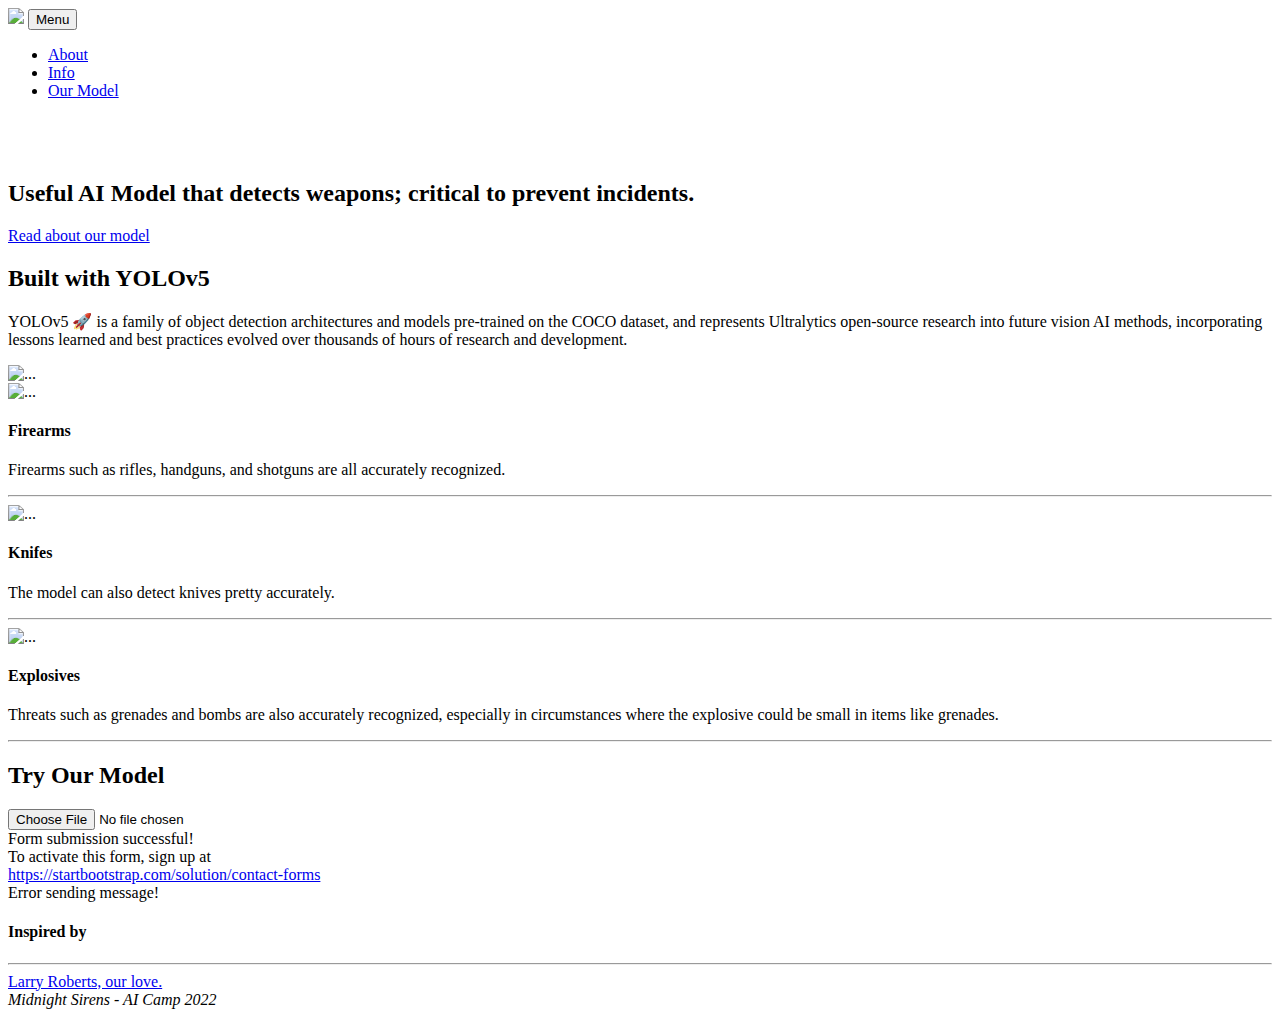
==== Weapon-detection/app/templates/index.html @ 5ef0106f "added weapon-detection/app folder" ====
<!DOCTYPE html>
<html lang="en">
    <head>
        <meta charset="utf-8" />
        <meta name="viewport" content="width=device-width, initial-scale=1, shrink-to-fit=no" />
        <meta name="description" content="" />
        <meta name="author" content="" />
        <title>Weapon detection model</title>
        <link rel="icon" type="image/x-icon" href="assets/ai_camp.ico" />
        <!-- Font Awesome icons (free version)-->
        <script src="https://use.fontawesome.com/releases/v6.1.0/js/all.js" crossorigin="anonymous"></script>
        <!-- Google fonts-->
        <link href="https://fonts.googleapis.com/css?family=Varela+Round" rel="stylesheet" />
        <link href="https://fonts.googleapis.com/css?family=Nunito:200,200i,300,300i,400,400i,600,600i,700,700i,800,800i,900,900i" rel="stylesheet" />
        

    </head>
    <body id="page-top">
        <!-- Navigation-->
        <nav class="navbar navbar-expand-lg navbar-light fixed-top" id="mainNav">
            <div class="container px-4 px-lg-5">
                <a class="navbar-brand" href="#page-top"><img src="https://static.wixstatic.com/media/12b467_a4ceef0f338c41c7885cb083ea36a00f~mv2_d_1742_1743_s_2.png/v1/fill/w_68,h_68,al_c,q_85,usm_0.66_1.00_0.01,enc_auto/ai%20camp%20logo.png" style = "width:100%"></a>
                <button class="navbar-toggler navbar-toggler-right" type="button" data-bs-toggle="collapse" data-bs-target="#navbarResponsive" aria-controls="navbarResponsive" aria-expanded="false" aria-label="Toggle navigation">
                    Menu
                    <i class="fas fa-bars"></i>
                </button>
                <div class="collapse navbar-collapse" id="navbarResponsive">
                    <ul class="navbar-nav ms-auto">
                        <li class="nav-item"><a class="nav-link" href="#about">About</a></li>
                        <li class="nav-item"><a class="nav-link" href="#projects">Info</a></li>
                        <li class="nav-item"><a class="nav-link" href="#signup">Our Model</a></li>
                    </ul>
                </div>
            </div>
        </nav>
        <!-- Masthead-->
        <header class="masthead" style = "background-image:url(https://cdn1.epicgames.com/ue/product/Screenshot/FullView-1920x1080-25ef72c52c53a90776f76ae627653c32.jpg?resize=1&w=1920)">
            <div class="container px-4 px-lg-5 d-flex h-100 align-items-center justify-content-center">
                <div class="d-flex justify-content-center">
                    <div class="text-center">
                        <h1 class="mx-auto my-0 text-uppercase" style = "color:white">Weapon Detection</h1>
                        <h2 class="text-white-50 mx-auto mt-2 mb-5">Useful AI Model that detects weapons; critical to prevent incidents.</h2>
                      <a class="btn btn-primary" href="#about">Read about our model</a>
                    </div>
                </div>
            </div>
        </header>
        <!-- About-->
        <section class="about-section text-center" id="about">
            <div class="container px-4 px-lg-5">
                <div class="row gx-4 gx-lg-5 justify-content-center">
                    <div class="col-lg-8">
                        <h2 class="text-white mb-4">Built with YOLOv5</h2>
                        <p class="text-white-50">
                            YOLOv5 🚀 is a family of object detection architectures and models pre-trained on the COCO dataset, and represents Ultralytics open-source research into future vision AI methods, incorporating lessons learned and best practices evolved over thousands of hours of research and development.
                        </p>
                    </div>
                </div>
                <img class="img-fluid" src="https://cdn-images-1.medium.com/max/1024/1*bSLNlG7crv-p-m4LVYYk3Q.png" style = "width:50%; margin-top:-10vh" alt="..." />
            </div>
        </section>
        <!-- Projects-->
         <section class="projects-section bg-light" id="projects">
            <div class="container px-4 px-lg-5"> 
                <!-- Featured Project Row-->
                 <div class="row gx-0 mb-4 mb-lg-5 align-items-center">
 <!--                   <div class="col-xl-8 col-lg-7"><img class="img-fluid mb-3 mb-lg-0" src="assets/img/guns.jpg" alt="..." /></div>
                    <div class="col-xl-4 col-lg-5 funkycontainer">
                         <div class="bg-black text-center h-100 project">
                          <div class="featured-text text-center text-lg-left">
                            <h4>Firearms</h4>
                            <p class="text-white-50 mb-0">Firearms such as rifles, handguns, and shotguns are all accurately recognized.</p>
                        </div>
                    </div>
                </div> -->
                <!-- Project One Row-->
                <div class="row gx-0 mb-5 mb-lg-0 justify-content-center">
                    <div class="col-lg-6"><img class="img-fluid" src="../static/images/assets/img/guns.jpg" alt="..." /></div>
                    <div class="col-lg-6">
                        <div class="bg-black text-center h-100 project">
                            <div class="d-flex h-100">
                                <div class="project-text w-100 my-auto text-center text-lg-left">
                                    <h4 class="text-white">Firearms</h4>
                                    <p class="mb-0 text-white-50">Firearms such as rifles, handguns, and shotguns are all accurately recognized.</p>
                                    <hr class="d-none d-lg-block mb-0 ms-0" />
                                </div>
                            </div>
                        </div>
                    </div>
                </div>
                <div class="row gx-0 mb-5 mb-lg-0 justify-content-center">
                    <div class="col-lg-6"><img class="img-fluid" src="../static/images/assets/img/Knives.jpg" alt="..." /></div>
                    <div class="col-lg-6">
                        <div class="bg-black text-center h-100 project">
                            <div class="d-flex h-100">
                                <div class="project-text w-100 my-auto text-center text-lg-left">
                                    <h4 class="text-white">Knifes</h4>
                                    <p class="mb-0 text-white-50">The model can also detect knives pretty accurately.</p>
                                    <hr class="d-none d-lg-block mb-0 ms-0" />
                                </div>
                            </div>
                        </div>
                    </div>
                </div>
                <!-- Project Two Row-->
                <div class="row gx-0 justify-content-center">
                    <div class="col-lg-6"><img class="img-fluid" src="https://wallpaperaccess.com/full/3482703.jpg" alt="..." /></div>
                    <div class="col-lg-6 order-lg-first">
                        <div class="bg-black text-center h-100 project">
                            <div class="d-flex h-100">
                                <div class="project-text w-100 my-auto text-center text-lg-right">
                                    <h4 class="text-white">Explosives</h4>
                                    <p class="mb-0 text-white-50">Threats such as grenades and bombs are also accurately recognized, especially in circumstances where the explosive could be small in items like grenades.</p>
                                    <hr class="d-none d-lg-block mb-0 me-0" />
                                </div>
                            </div>
                        </div>
                    </div>
                </div>
            </div>
          </div>
        <!-- Try Model-->
        <section class="signup-section" id="signup">
            <div class="container px-4 px-lg-5">
                <div class="row gx-4 gx-lg-5">
                    <div class="col-md-10 col-lg-8 mx-auto text-center">
                        <i class="fa-solid fa-nah fa-2x mb-2 text-white"></i>
                        <h2 class="text-white mb-5">Try Our Model</h2>
<!--                           <form action="/action_page.php">
                            <input type="file" id="myFile" name="filename">
                            <input type="submit">
                          </form> -->
                            <!-- Email address input-->
                            <div class="row">


<!--                                <a class="mb-0" id='seefood_button'>
                                <form id='seefood_form' method=post enctype=multipart/form-data>
                                    <input id="seefood_input_field" name="file" type="file" onchange="this.form.submit();" hidden/>
                                </form>
                                <button href="#" target="_blank" class="btn btn-white btn-circled btn-text">
                                    <i class="fas fa-camera pr-2 left" aria-hidden="true"></i> Click to see emotion
                                </button>
                            </a> -->
                                
                              <form name=file method=post enctype=multipart/form-data>
                                <div class="col"><input class="form-control" id="file" type="file"   name='file' aria-label="Input file"  onchange="this.form.submit();"/></div>
                              </form>
                            </div>
                            <div class="d-none" id="submitSuccessMessage">
                                <div class="text-center mb-3 mt-2 text-white">
                                    <div class="fw-bolder">Form submission successful!</div>
                                    To activate this form, sign up at
                                    <br />
                                    <a href="https://startbootstrap.com/solution/contact-forms">https://startbootstrap.com/solution/contact-forms</a>
                                </div>
                            </div>
                            <!-- Submit error message-->
                            <!---->
                            <!-- This is what your users will see when there is-->
                            <!-- an error submitting the form-->
                            <div class="d-none" id="submitErrorMessage"><div class="text-center text-danger mb-3 mt-2">Error sending message!</div></div>
                    </div>
                </div>
          </div>
        </section>
        <!-- Contact-->
        <section class="contact-section bg-black">
            <div class="container px-4 px-lg-5">
                <div class="row gx-4 gx-lg-5">
                    <div class="col-md-4 mb-3 mb-md-0">
                    </div>
                    <div class="col-md-4 mb-3 mb-md-0">
                        <div class="card py-4 h-100">
                            <div class="card-body text-center">
                                <i class="fas fa-person text-primary mb-2"></i>
                                <h4 class="text-uppercase m-0">Inspired by</h4>
                                <hr class="my-4 mx-auto" />
                              <div class="small text-black-50"><a href="https://en.wikipedia.org/wiki/Lawrence_Roberts_(scientist)">Larry Roberts, our love.</a></div>
                            </div>
                        </div>
                    </div>
                </div>
                <div class="social d-flex justify-content-center">
                    <a class="mx-2" href="#!"><i class="fab fa-github"></i></a>
                </div>
            </div>
        </section>
         
        <!-- Footer-->
<footer class="footer bg-black small text-center text-white-50"><div class="container px-4 px-lg-5"><em>Midnight Sirens - AI Camp 2022</em></div></footer>
          
          
          
        <!-- Bootstrap core JS-->
        <script src="https://cdn.jsdelivr.net/npm/bootstrap@5.1.3/dist/js/bootstrap.bundle.min.js"></script>
        <!-- Core theme JS-->
        <script src="js/scripts.js"></script>
        <!-- * * * * * * * * * * * * * * * * * * * * * * * * * * * * * * * * * * * * * * * *-->
        <!-- * *                               SB Forms JS                               * *-->
        <!-- * * Activate your form at https://startbootstrap.com/solution/contact-forms * *-->
        <!-- * * * * * * * * * * * * * * * * * * * * * * * * * * * * * * * * * * * * * * * *-->
        <script src="https://cdn.startbootstrap.com/sb-forms-latest.js"></script>
    </body>
</html>
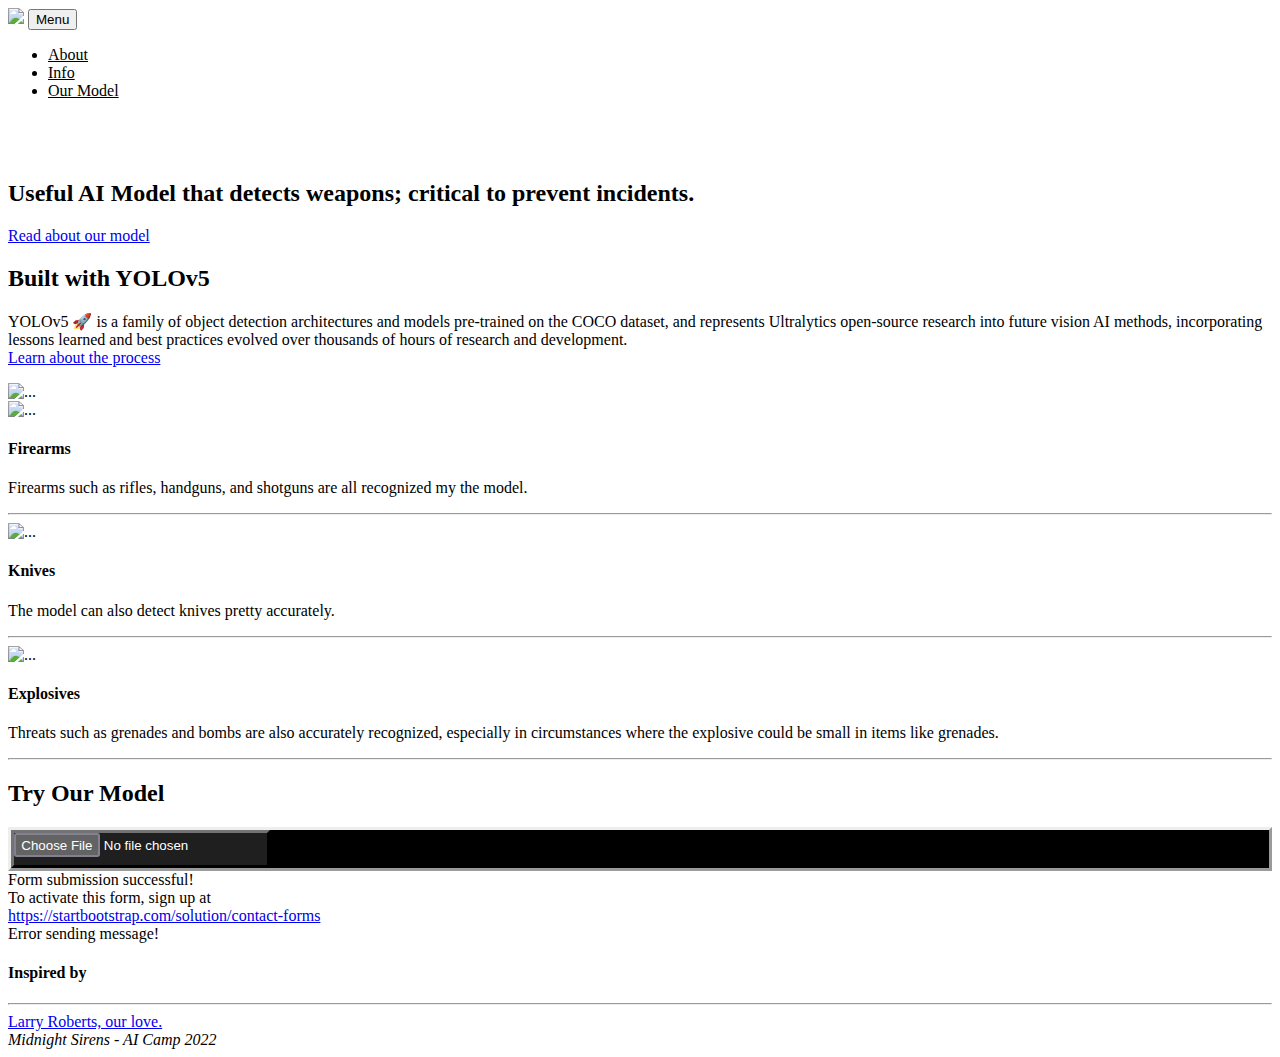
==== commit f3cfd8ed: "added changes to wesbite" ====
--- a/Weapon-detection/app/templates/index.html
+++ b/Weapon-detection/app/templates/index.html
@@ -6,29 +6,30 @@
         <meta name="description" content="" />
         <meta name="author" content="" />
         <title>Weapon detection model</title>
+        <link rel="icon" type="image/x-icon" href="/images/favicon.ico">
         <link rel="icon" type="image/x-icon" href="assets/ai_camp.ico" />
         <!-- Font Awesome icons (free version)-->
         <script src="https://use.fontawesome.com/releases/v6.1.0/js/all.js" crossorigin="anonymous"></script>
         <!-- Google fonts-->
         <link href="https://fonts.googleapis.com/css?family=Varela+Round" rel="stylesheet" />
         <link href="https://fonts.googleapis.com/css?family=Nunito:200,200i,300,300i,400,400i,600,600i,700,700i,800,800i,900,900i" rel="stylesheet" />
-        
+        <link href="{{ url_for('static', filename='css/styles.css')}}" rel="stylesheet">
 
     </head>
     <body id="page-top">
         <!-- Navigation-->
-        <nav class="navbar navbar-expand-lg navbar-light fixed-top" id="mainNav">
+        <nav class="navbar navbar-expand-lg navbar-light" id="mainNav">
             <div class="container px-4 px-lg-5">
                 <a class="navbar-brand" href="#page-top"><img src="https://static.wixstatic.com/media/12b467_a4ceef0f338c41c7885cb083ea36a00f~mv2_d_1742_1743_s_2.png/v1/fill/w_68,h_68,al_c,q_85,usm_0.66_1.00_0.01,enc_auto/ai%20camp%20logo.png" style = "width:100%"></a>
                 <button class="navbar-toggler navbar-toggler-right" type="button" data-bs-toggle="collapse" data-bs-target="#navbarResponsive" aria-controls="navbarResponsive" aria-expanded="false" aria-label="Toggle navigation">
                     Menu
-                    <i class="fas fa-bars"></i>
+                    <i class="fas fa-bars"></i><div style='text-align:right'></div>
                 </button>
                 <div class="collapse navbar-collapse" id="navbarResponsive">
                     <ul class="navbar-nav ms-auto">
-                        <li class="nav-item"><a class="nav-link" href="#about">About</a></li>
-                        <li class="nav-item"><a class="nav-link" href="#projects">Info</a></li>
-                        <li class="nav-item"><a class="nav-link" href="#signup">Our Model</a></li>
+                        <li class="nav-item"><a class="nav-link" href="#about" style="color:black">About</a></li>
+                        <li class="nav-item"><a class="nav-link" href="#projects" style="color:black">Info</a></li>
+                        <li class="nav-item"><a class="nav-link" href="#signup" style="color:black">Our Model</a></li>
                     </ul>
                 </div>
             </div>
@@ -52,11 +53,12 @@
                     <div class="col-lg-8">
                         <h2 class="text-white mb-4">Built with YOLOv5</h2>
                         <p class="text-white-50">
-                            YOLOv5 🚀 is a family of object detection architectures and models pre-trained on the COCO dataset, and represents Ultralytics open-source research into future vision AI methods, incorporating lessons learned and best practices evolved over thousands of hours of research and development.
+                            YOLOv5 🚀 is a family of object detection architectures and models pre-trained on the COCO dataset, and represents Ultralytics open-source research into future vision AI methods, incorporating lessons learned and best practices evolved over thousands of hours of research and development. <br>
+                          <a href="https://docs.google.com/presentation/d/1TJVjbd0gxJ1XSBDC1HaIfGvIQuUsT5jUoAaQaripfEQ/edit?usp=sharing" target="_blank">Learn about the process</a>
                         </p>
                     </div>
                 </div>
-                <img class="img-fluid" src="https://cdn-images-1.medium.com/max/1024/1*bSLNlG7crv-p-m4LVYYk3Q.png" style = "width:50%; margin-top:-10vh" alt="..." />
+                <img class="img-fluid" src="https://assets.website-files.com/5f6bc60e665f54db361e52a9/5f6bc60e665f546a6b1e5400_logo_yolo-p-500.png" style = "width:40%; margin-top:-10vh" alt="..."/>
             </div>
         </section>
         <!-- Projects-->
@@ -75,26 +77,26 @@
                 </div> -->
                 <!-- Project One Row-->
                 <div class="row gx-0 mb-5 mb-lg-0 justify-content-center">
-                    <div class="col-lg-6"><img class="img-fluid" src="../static/images/assets/img/guns.jpg" alt="..." /></div>
+                    <div class="col-lg-6"><img class="img-fluid" src="https://media.npr.org/assets/img/2018/01/25/gettyimages-594190689_wide-f8f1aff223a29a977b6e402e5925adfabf12d1f5-s800-c85.webp" alt="..." /></div>
+                    <div class="col-lg-6 order-lg-first">
+                        <div class="bg-black text-center h-100 project">
+                            <div class="d-flex h-100">
+                                <div class="project-text w-100 my-auto text-center text-lg-left">
+                                    <h4 class="text-white">Firearms</h4>
+                                    <p class="mb-0 text-white-50">Firearms such as rifles, handguns, and shotguns are all recognized my the model.</p>
+                                    <hr class="d-none d-lg-block mb-0 ms-0" />
+                                </div>
+                            </div>
+                        </div>
+                    </div>
+                </div>
+                <div class="row gx-0 mb-5 mb-lg-0 justify-content-center">
+                    <div class="col-lg-6"><img class="img-fluid" src="https://media.istockphoto.com/photos/knife-picture-id1318113415?k=20&m=1318113415&s=612x612&w=0&h=ssXQYNziiH_QRX12ObJeWlygi4xWqbfv_Xiuf-c7w0I=" alt="..." /></div>
                     <div class="col-lg-6">
                         <div class="bg-black text-center h-100 project">
                             <div class="d-flex h-100">
                                 <div class="project-text w-100 my-auto text-center text-lg-left">
-                                    <h4 class="text-white">Firearms</h4>
-                                    <p class="mb-0 text-white-50">Firearms such as rifles, handguns, and shotguns are all accurately recognized.</p>
-                                    <hr class="d-none d-lg-block mb-0 ms-0" />
-                                </div>
-                            </div>
-                        </div>
-                    </div>
-                </div>
-                <div class="row gx-0 mb-5 mb-lg-0 justify-content-center">
-                    <div class="col-lg-6"><img class="img-fluid" src="../static/images/assets/img/Knives.jpg" alt="..." /></div>
-                    <div class="col-lg-6">
-                        <div class="bg-black text-center h-100 project">
-                            <div class="d-flex h-100">
-                                <div class="project-text w-100 my-auto text-center text-lg-left">
-                                    <h4 class="text-white">Knifes</h4>
+                                    <h4 class="text-white">Knives</h4>
                                     <p class="mb-0 text-white-50">The model can also detect knives pretty accurately.</p>
                                     <hr class="d-none d-lg-block mb-0 ms-0" />
                                 </div>
@@ -133,18 +135,39 @@
                             <!-- Email address input-->
                             <div class="row">
 
-
-<!--                                <a class="mb-0" id='seefood_button'>
-                                <form id='seefood_form' method=post enctype=multipart/form-data>
-                                    <input id="seefood_input_field" name="file" type="file" onchange="this.form.submit();" hidden/>
-                                </form>
-                                <button href="#" target="_blank" class="btn btn-white btn-circled btn-text">
-                                    <i class="fas fa-camera pr-2 left" aria-hidden="true"></i> Click to see emotion
-                                </button>
-                            </a> -->
-                                
                               <form name=file method=post enctype=multipart/form-data>
-                                <div class="col"><input class="form-control" id="file" type="file"   name='file' aria-label="Input file"  onchange="this.form.submit();"/></div>
+                                <div class="col"><input class="form-control" id="file" type="file" name='file' onchange="this.form.submit()"/></div>
+                                  <style>
+                                    .form-control{
+                                      background: #1f1f1f;
+                                      color: white;
+                                      border-style: outset;
+                                      border-color: #1f1f1f;
+                                      height: 3.5vh;
+                                      width: 1wh;
+                                      font: bold15px arial,sans-serif;
+                                      text-shadow: none;
+                                    }
+                                    .col{
+                                      background: black;
+                                      border-style: outset;
+                                    }
+
+                                    input[type=file]::file-selector-button {
+                                      border: 2px solid #828091;
+                                      padding: .2em .4em;
+                                      border-radius: .2em;
+                                      background-color: #636363;
+                                      transition: 1s;
+                                      color: white;
+                                    }
+
+                                    input[type=file]::file-selector-button:hover {
+                                      background-color: #81ecec;
+                                      border: 2px solid #00cec9;
+                                    }
+
+                                </style>
                               </form>
                             </div>
                             <div class="d-none" id="submitSuccessMessage">
@@ -165,7 +188,7 @@
           </div>
         </section>
         <!-- Contact-->
-        <section class="contact-section bg-black">
+         <section class="contact-section bg-black">
             <div class="container px-4 px-lg-5">
                 <div class="row gx-4 gx-lg-5">
                     <div class="col-md-4 mb-3 mb-md-0">
@@ -182,7 +205,7 @@
                     </div>
                 </div>
                 <div class="social d-flex justify-content-center">
-                    <a class="mx-2" href="#!"><i class="fab fa-github"></i></a>
+                    <a class="mx-2" href="https://github.com/Gm4ch/Weapon-detection" target="_blank"><i class="fab fa-github"></i></a>
                 </div>
             </div>
         </section>
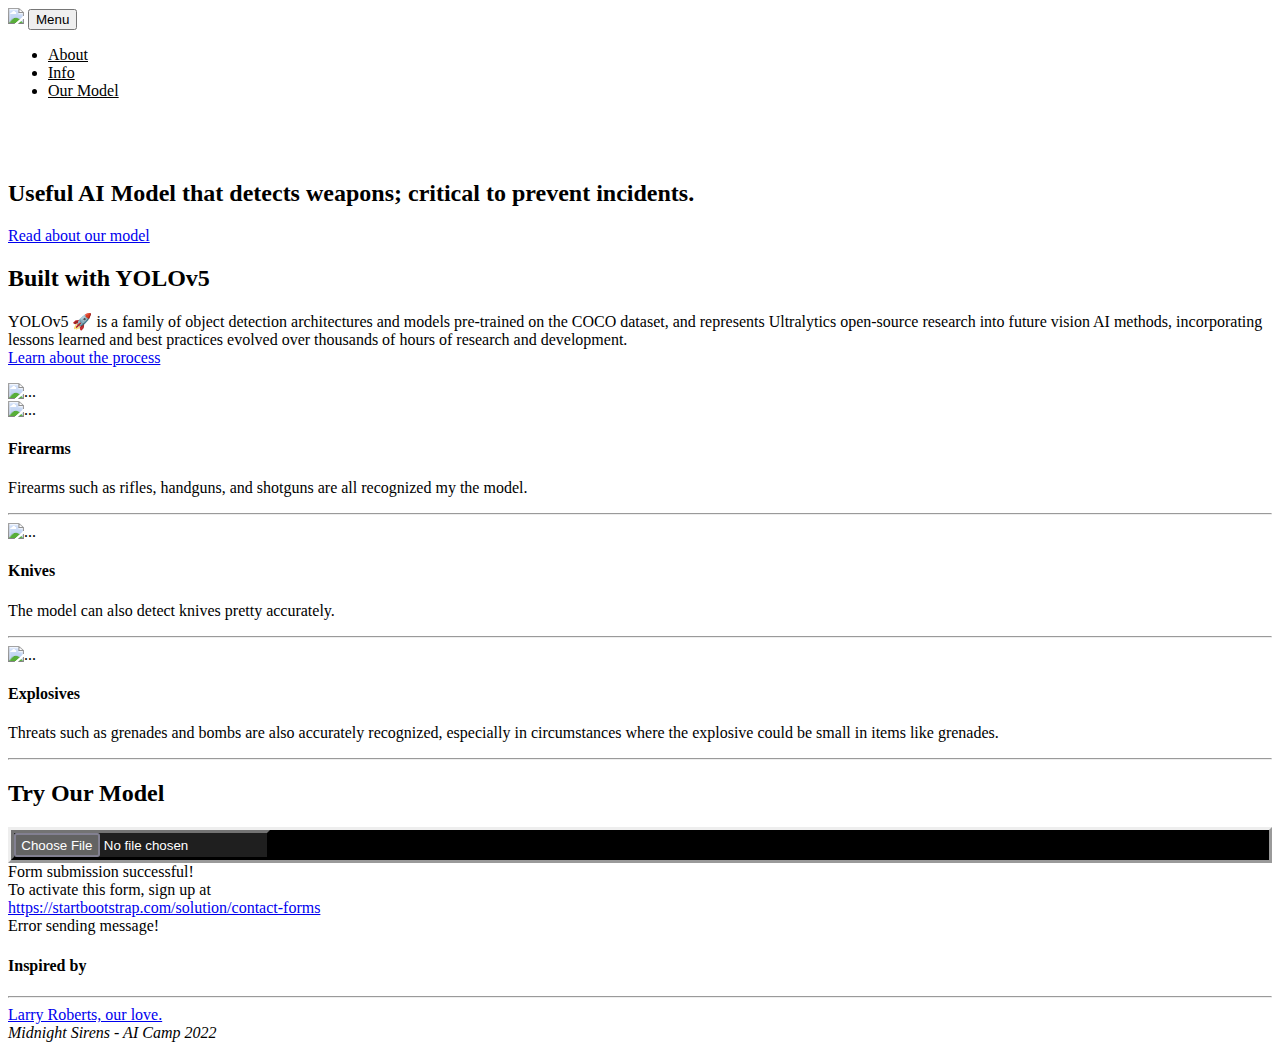
==== commit 53483992: "pushing last updates for the day" ====
--- a/Weapon-detection/app/templates/index.html
+++ b/Weapon-detection/app/templates/index.html
@@ -19,6 +19,7 @@
     <body id="page-top">
         <!-- Navigation-->
         <nav class="navbar navbar-expand-lg navbar-light" id="mainNav">
+
             <div class="container px-4 px-lg-5">
                 <a class="navbar-brand" href="#page-top"><img src="https://static.wixstatic.com/media/12b467_a4ceef0f338c41c7885cb083ea36a00f~mv2_d_1742_1743_s_2.png/v1/fill/w_68,h_68,al_c,q_85,usm_0.66_1.00_0.01,enc_auto/ai%20camp%20logo.png" style = "width:100%"></a>
                 <button class="navbar-toggler navbar-toggler-right" type="button" data-bs-toggle="collapse" data-bs-target="#navbarResponsive" aria-controls="navbarResponsive" aria-expanded="false" aria-label="Toggle navigation">
@@ -31,7 +32,7 @@
                         <li class="nav-item"><a class="nav-link" href="#projects" style="color:black">Info</a></li>
                         <li class="nav-item"><a class="nav-link" href="#signup" style="color:black">Our Model</a></li>
                     </ul>
-                </div>
+                </div><pre></pre>
             </div>
         </nav>
         <!-- Masthead-->
@@ -54,11 +55,11 @@
                         <h2 class="text-white mb-4">Built with YOLOv5</h2>
                         <p class="text-white-50">
                             YOLOv5 🚀 is a family of object detection architectures and models pre-trained on the COCO dataset, and represents Ultralytics open-source research into future vision AI methods, incorporating lessons learned and best practices evolved over thousands of hours of research and development. <br>
-                          <a href="https://docs.google.com/presentation/d/1TJVjbd0gxJ1XSBDC1HaIfGvIQuUsT5jUoAaQaripfEQ/edit?usp=sharing" target="_blank">Learn about the process</a>
+                          <a href="https://docs.google.com/presentation/d/1TJVjbd0gxJ1XSBDC1HaIfGvIQuUsT5jUoAaQaripfEQ/edit?usp=sharing" target="_blank" style= "z-index:-1">Learn about the process</a>
                         </p>
                     </div>
                 </div>
-                <img class="img-fluid" src="https://assets.website-files.com/5f6bc60e665f54db361e52a9/5f6bc60e665f546a6b1e5400_logo_yolo-p-500.png" style = "width:40%; margin-top:-10vh" alt="..."/>
+                <img class="img-fluid" src="https://assets.website-files.com/5f6bc60e665f54db361e52a9/5f6bc60e665f546a6b1e5400_logo_yolo-p-500.png" style = "width:40%; margin-top: -2vh" alt="..."/>
             </div>
         </section>
         <!-- Projects-->
@@ -143,20 +144,22 @@
                                       color: white;
                                       border-style: outset;
                                       border-color: #1f1f1f;
-                                      height: 3.5vh;
-                                      width: 1wh;
+
+                                      width: 2wh;
                                       font: bold15px arial,sans-serif;
                                       text-shadow: none;
                                     }
                                     .col{
                                       background: black;
                                       border-style: outset;
+
                                     }
 
                                     input[type=file]::file-selector-button {
                                       border: 2px solid #828091;
                                       padding: .2em .4em;
                                       border-radius: .2em;
+                                      width: 1wh;
                                       background-color: #636363;
                                       transition: 1s;
                                       color: white;
@@ -165,6 +168,8 @@
                                     input[type=file]::file-selector-button:hover {
                                       background-color: #81ecec;
                                       border: 2px solid #00cec9;
+
+                                      width: 1wh;
                                     }
 
                                 </style>
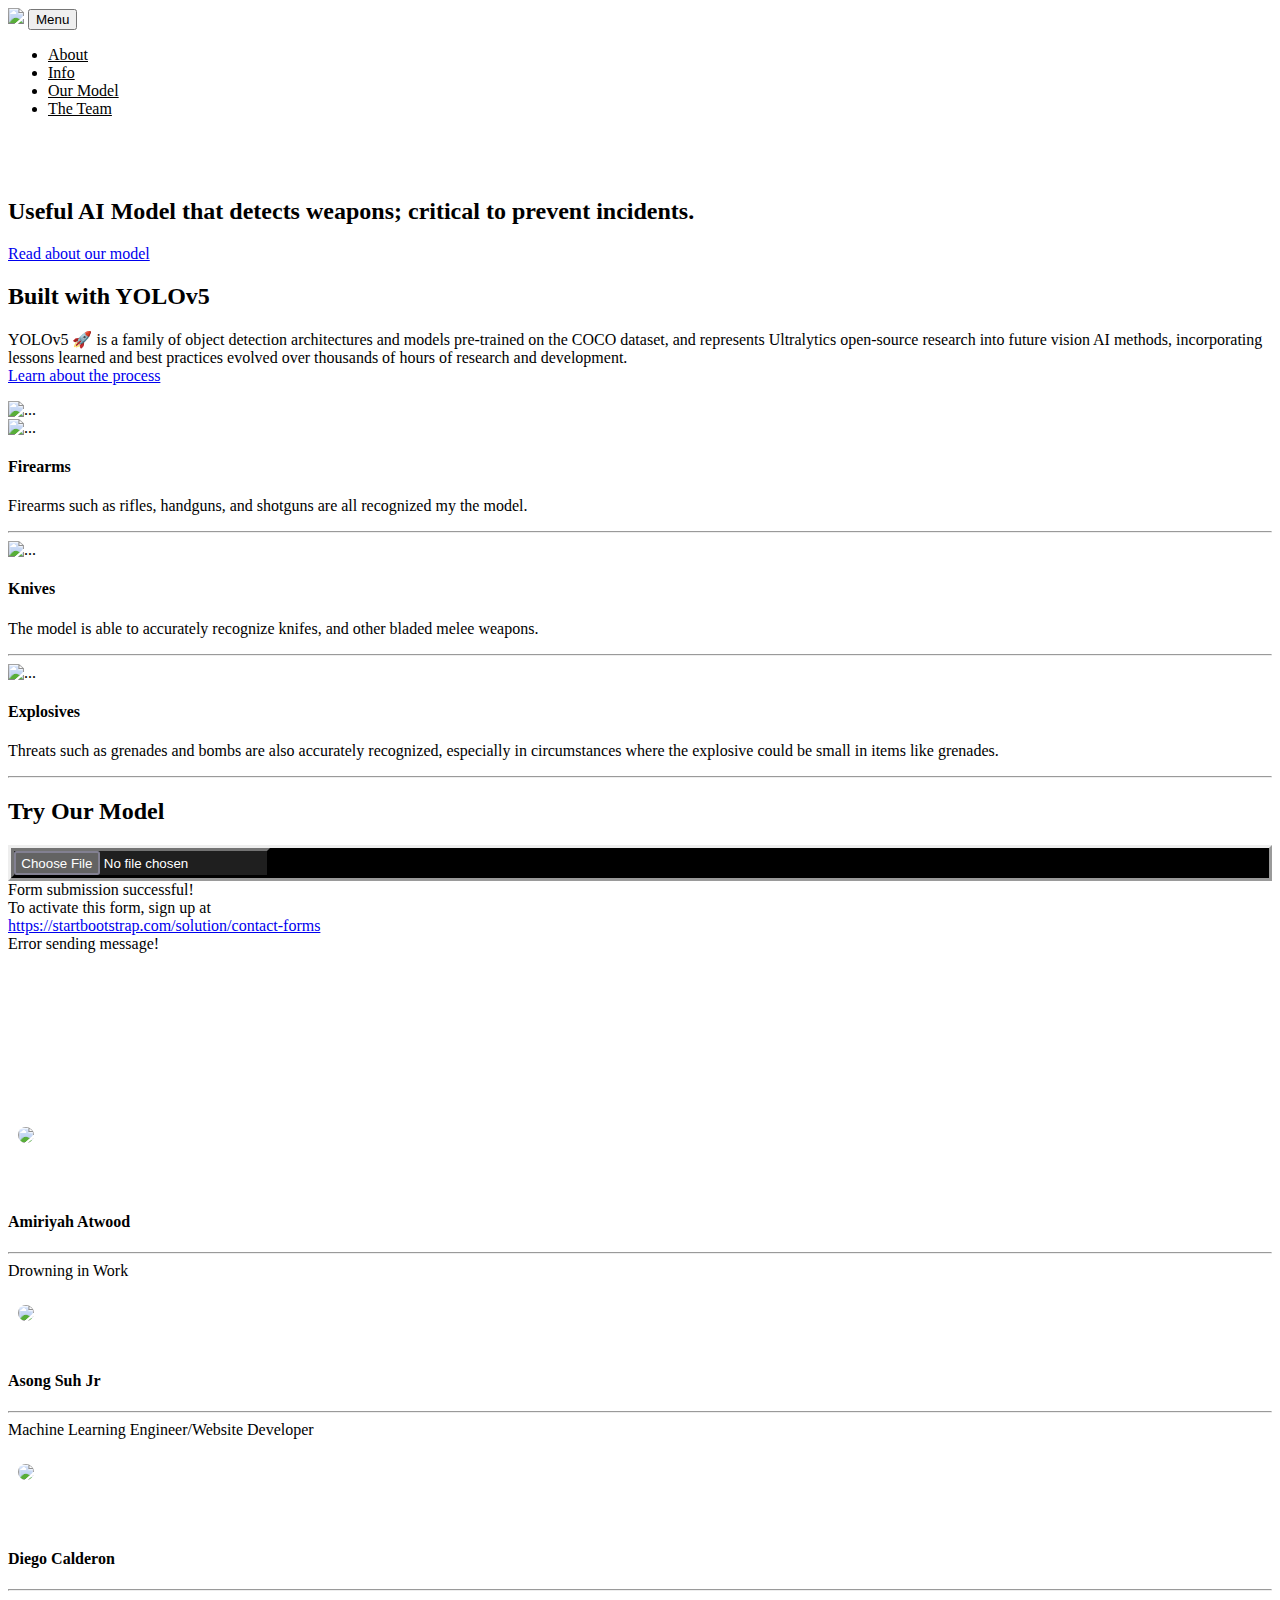
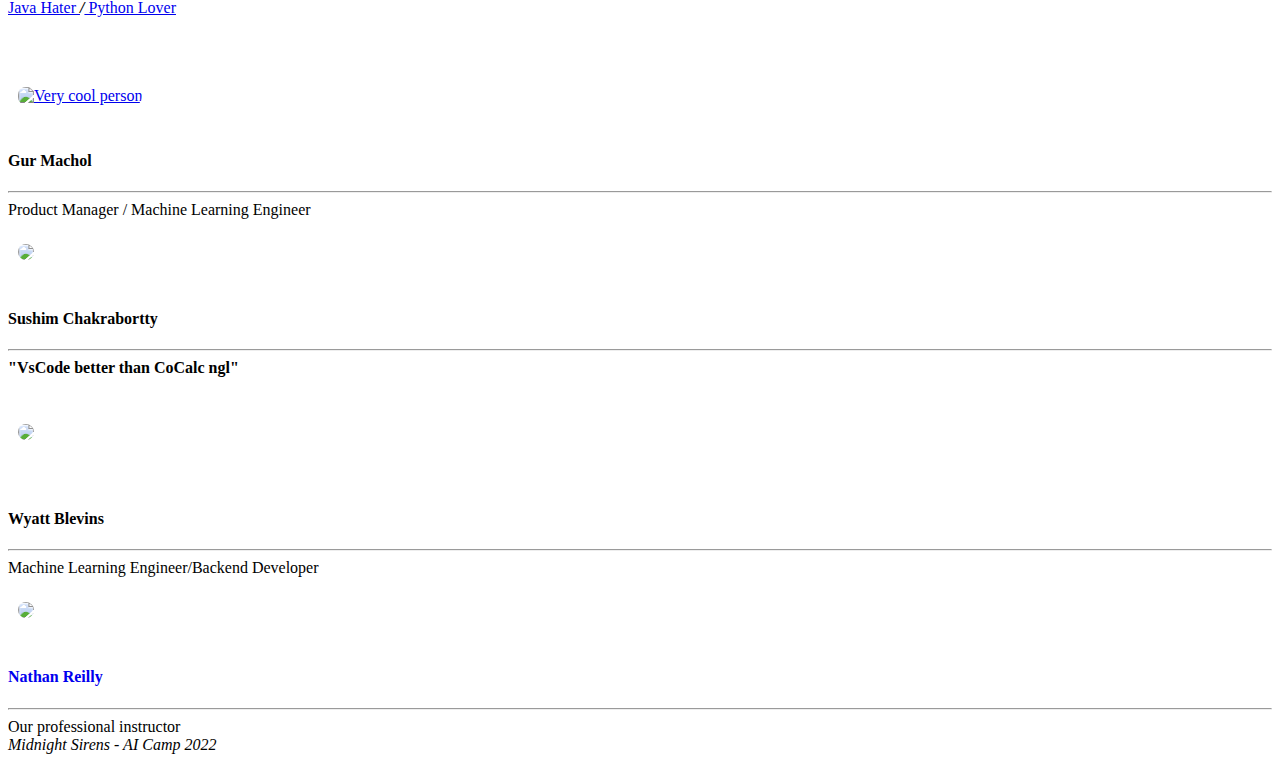
==== commit 6d131f32: "last changes to website" ====
--- a/Weapon-detection/app/templates/index.html
+++ b/Weapon-detection/app/templates/index.html
@@ -31,6 +31,7 @@
                         <li class="nav-item"><a class="nav-link" href="#about" style="color:black">About</a></li>
                         <li class="nav-item"><a class="nav-link" href="#projects" style="color:black">Info</a></li>
                         <li class="nav-item"><a class="nav-link" href="#signup" style="color:black">Our Model</a></li>
+                        <li class="nav-item"><a class="nav-link" href="#us" style="color:black">The Team</a></li>
                     </ul>
                 </div><pre></pre>
             </div>
@@ -42,7 +43,7 @@
                     <div class="text-center">
                         <h1 class="mx-auto my-0 text-uppercase" style = "color:white">Weapon Detection</h1>
                         <h2 class="text-white-50 mx-auto mt-2 mb-5">Useful AI Model that detects weapons; critical to prevent incidents.</h2>
-                      <a class="btn btn-primary" href="#about">Read about our model</a>
+                      <a class="btn btn-primary" href="https://docs.google.com/presentation/d/1ySOWBh4DQRS_xUWVIwWhFOmYsYvchK1Ynun9ZSKF4lo/edit#slide=id.g13243123c91_10_54" target="_blank">Read about our model</a>
                     </div>
                 </div>
             </div>
@@ -98,7 +99,7 @@
                             <div class="d-flex h-100">
                                 <div class="project-text w-100 my-auto text-center text-lg-left">
                                     <h4 class="text-white">Knives</h4>
-                                    <p class="mb-0 text-white-50">The model can also detect knives pretty accurately.</p>
+                                    <p class="mb-0 text-white-50">The model is able to accurately recognize knifes, and other bladed melee weapons.</p>
                                     <hr class="d-none d-lg-block mb-0 ms-0" />
                                 </div>
                             </div>
@@ -122,12 +123,13 @@
                 </div>
             </div>
           </div>
+      </section>
         <!-- Try Model-->
         <section class="signup-section" id="signup">
             <div class="container px-4 px-lg-5">
                 <div class="row gx-4 gx-lg-5">
                     <div class="col-md-10 col-lg-8 mx-auto text-center">
-                        <i class="fa-solid fa-nah fa-2x mb-2 text-white"></i>
+                        <i class="fa-solid fa-person-rifle fa-2x mb-2 text-white"></i>
                         <h2 class="text-white mb-5">Try Our Model</h2>
 <!--                           <form action="/action_page.php">
                             <input type="file" id="myFile" name="filename">
@@ -191,35 +193,136 @@
                     </div>
                 </div>
           </div>
-        </section>
-        <!-- Contact-->
-         <section class="contact-section bg-black">
+           </section>
+<section class="contact-section bg-black" id="us">
+      <h1 class="text-uppercase text-center" font-family="garamond" style="color:white; margin-bottom:10vh">
+        The Team
+  </h1>
+
+
             <div class="container px-4 px-lg-5">
                 <div class="row gx-4 gx-lg-5">
                     <div class="col-md-4 mb-3 mb-md-0">
-                    </div>
-                    <div class="col-md-4 mb-3 mb-md-0">
-                        <div class="card py-4 h-100">
-                            <div class="card-body text-center">
-                                <i class="fas fa-person text-primary mb-2"></i>
-                                <h4 class="text-uppercase m-0">Inspired by</h4>
-                                <hr class="my-4 mx-auto" />
-                              <div class="small text-black-50"><a href="https://en.wikipedia.org/wiki/Lawrence_Roberts_(scientist)">Larry Roberts, our love.</a></div>
+                        <div class="card py-4 h-100">
+                            <div class="card-body text-center">
+                              <img class = "mb-2 Pfp" src = "https://cdn.discordapp.com/attachments/988470112212377611/989559873849151518/meeeee.jpeg" style = "height:auto; width:10vw; margin-bottom: 5vh">
+                                <h4 class="text-uppercase m-0"><a style = "text-decoration:none; color:black" href ="https://youtu.be/-Axp7OJF8zI" target="_blank">Amiriyah Atwood</a></h4>
+                                <hr class="my-4 mx-auto" />
+                                <div class="small text-black-50">Drowning in Work</div>
+                            </div>
+                        </div>
+                    </div>
+                    <div class="col-md-4 mb-3 mb-md-0 ">
+                        <div class="card py-4 h-100">
+                            <div class="card-body text-center">
+                              <img class = "mb-2 Pfp" src = "https://media.discordapp.net/attachments/949741363614867456/989554749894447104/IMG_3089.png?width=613&height=594" style = "height:auto; width:10vw;">
+<!--                                 <i class="fas fa-person text-primary mb-2"></i> -->
+                                <h4 class="text-uppercase m-0">Asong Suh Jr</h4>
+                                <hr class="my-4 mx-auto" />
+                                <div class="small text-black-50">Machine Learning Engineer/Website Developer</div>
+                            </div>
+                        </div>
+                    </div>
+                  
+                    <div class="col-md-4 mb-3 mb-md-0">
+                        <div class="card py-4 h-100">
+                            <div class="card-body text-center">
+                              <img class = "mb-2 Pfp" src = "https://lh3.googleusercontent.com/[base64]w724-h965-no?authuser=0" style = "height:auto; width:10vw; margin-bottom: 5vh">
+                                
+                              <h4 class="text-uppercase m-0"><a style = "text-decoration:none; color:black" href="https://diegocldrn.github.io/">Diego Calderon</a></h4>
+                                <hr class="my-4 mx-auto" />
+                              <div class="small text-black-50"><a href="https://imgur.com/wtjsnH0">Java Hater </a><i><b>/</b></i><a href="https://imgur.com/HwGzDvR"> Python Lover</a></div>
+                            </div>
+                        </div>
+                    </div>
+              </div>
+  </div>
+ 
+                  </section>
+<section class="contact-section bg-black" style = "padding-top:5vh">
+                                <div class="container px-4 px-lg-5">
+                <div class="row gx-4 gx-lg-5">
+                    <div class="col-md-4 mb-3 mb-md-0">
+                        <div class="card py-4 h-100">
+                            <div class="card-body text-center">
+                                <a href="https://github.com/Gm4ch">
+                                <img class="Pfp" src="https://media-exp2.licdn.com/dms/image/C4E03AQHa4K72UeqjgA/profile-displayphoto-shrink_200_200/0/1655741676290?e=1661385600&v=beta&t=A9NfSTdgA7QCN_JHrIiYbXQY7R0fbnlvoWjxa0sOh5c" alt="Very cool person">
+                                  </a>
+                              <style>
+                              .Pfp {
+                                  border-radius: 8px;
+                                  padding: 5px
+                                  display: inline-block;
+                                  margin: 25px 10px;
+                                  max-width: 100%;
+                                  height: auto;
+                                }
+                              </style>
+                              <h4 class="text-uppercase m-0"><a style = "text-decoration:none; color:black" href ="https://www.linkedin.com/in/gur-machol/" target="_blank">Gur Machol</a></h4>
+                                <hr class="my-4 mx-auto" />
+                                <div class="small text-black-50">Product Manager / Machine Learning Engineer</div>
+                            </div>
+                        </div>
+                    </div>
+                        <div class="col-md-4 mb-3 mb-md-0">
+                        <div class="card py-4 h-100">
+                            <div class="card-body text-center">
+                              <img
+                                  src="https://media.discordapp.net/attachments/878118241686413395/989558483701608478/unknown.png" class="Pfp">
+                                
+                                <h4 class="text-uppercase m-0">Sushim Chakrabortty<h4>
+              <hr class="my-4 mx-auto" />
+                                <div class="small text-black-50">"VsCode better than CoCalc ngl"</div>
+                            </h4>
+                              </h4>
+                              
+                            </div>
+                        </div>
+                    </div>
+
+                        <div class="col-md-4 mb-3 mb-md-0">
+                        <div class="card py-4 h-100">
+                            <div class="card-body text-center">
+                              
+                                <img src="https://cdn.discordapp.com/attachments/907826477331001367/989559290232709150/IMG_1381_1.jpg" style = "height:auto; width:10vw; margin-bottom: 5vh" class="Pfp">
+                             
+                              <h4 class="text-uppercase m-0" >Wyatt Blevins</h4>
+                                <hr class="my-4 mx-auto" />
+                                <div class="small text-black-50">Machine Learning Engineer/Backend Developer</div>
+                            </div>
+                        </div>
+                    </div>
+                                  </div>
+  </div>
+
+
+        </section>
+         <!-- Contact-->
+        <section class="contact-section bg-black">
+            <div class="container px-4 px-lg-5 names">
+                <div class="row gx-4 gx-lg-5">
+                    <div class="col-md-4 mb-3 mb-md-0">
+                    </div>
+                    <div class="col-md-4 mb-3 mb-md-0">
+                        <div class="card py-4 h-100">
+                            <div class="card-body text-center">
+                              <img src = "https://media-exp1.licdn.com/dms/image/C4D03AQEEeuyhUzIieg/profile-displayphoto-shrink_200_200/0/1622834979527?e=1660176000&v=beta&t=iLsSVQ_ESt7vAnqluiT2vj8lgTXmR6CpIbyyH__o6ag" class="Pfp">
+                             
+                                <h4 class="text-uppercase m-0"><a style = "text-decoration:none;" href="https://media-exp1.licdn.com/dms/image/C4D03AQEEeuyhUzIieg/profile-displayphoto-shrink_200_200/0/1622834979527?e=1660176000&v=beta&t=iLsSVQ_ESt7vAnqluiT2vj8lgTXmR6CpIbyyH__o6ag">Nathan Reilly</a></h4>
+                                <hr class="my-4 mx-auto" />
+                              <div class="small text-black-50">Our professional instructor</div>
                             </div>
                         </div>
                     </div>
                 </div>
                 <div class="social d-flex justify-content-center">
-                    <a class="mx-2" href="https://github.com/Gm4ch/Weapon-detection" target="_blank"><i class="fab fa-github"></i></a>
-                </div>
-            </div>
-        </section>
-         
+                    <a class="mx-2" href="https://github.com/Gm4ch/Weapon-detection" target="_blank"><i class="fab fa-github"></i></a></div>
+                            </div>
+           </section>
+
+
         <!-- Footer-->
-<footer class="footer bg-black small text-center text-white-50"><div class="container px-4 px-lg-5"><em>Midnight Sirens - AI Camp 2022</em></div></footer>
-          
-          
-          
+             <footer class="footer bg-black small text-center text-white-50"><div class="container px-4 px-lg-5"><em>Midnight Sirens - AI Camp 2022</em></div></footer>
         <!-- Bootstrap core JS-->
         <script src="https://cdn.jsdelivr.net/npm/bootstrap@5.1.3/dist/js/bootstrap.bundle.min.js"></script>
         <!-- Core theme JS-->
